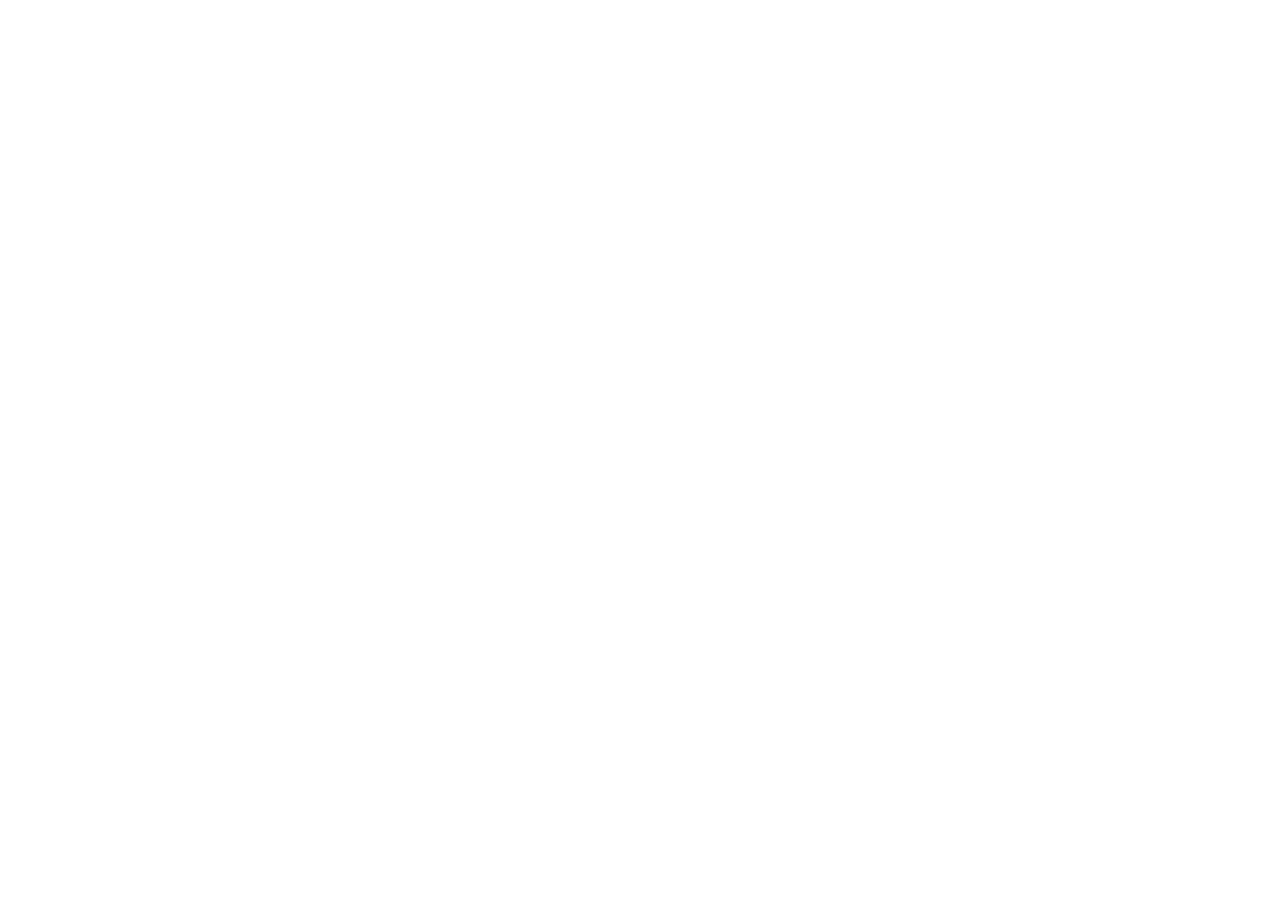
==== register.html @ e0d411f8 "register form setup" ====
<!DOCTYPE html>
<html lang="en">
<head>
    <meta charset="UTF-8">
    <meta name="viewport" content="width=device-width, initial-scale=1.0">
    <link rel="stylesheet" href="register.css">
    <title>Register | M Hospitals</title>
</head>
<body>
    
</body>
</html>
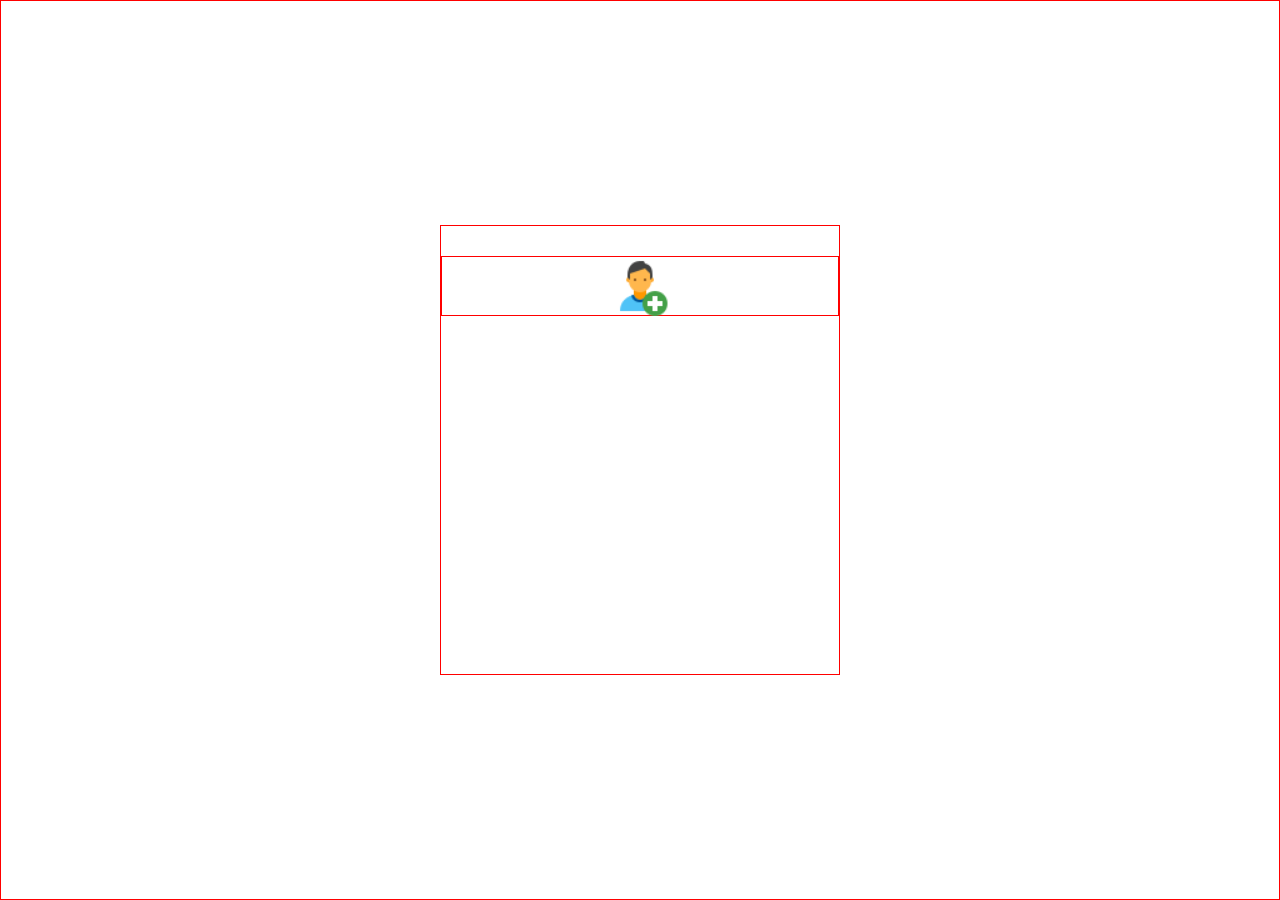
==== commit da52ccf4: "completed register form layout" ====
--- a/register.html
+++ b/register.html
@@ -3,10 +3,17 @@
 <head>
     <meta charset="UTF-8">
     <meta name="viewport" content="width=device-width, initial-scale=1.0">
-    <link rel="stylesheet" href="register.css">
+    <link href="https://cdn.jsdelivr.net/npm/bootstrap@5.3.3/dist/css/bootstrap.min.css" rel="stylesheet" integrity="sha384-QWTKZyjpPEjISv5WaRU9OFeRpok6YctnYmDr5pNlyT2bRjXh0JMhjY6hW+ALEwIH" crossorigin="anonymous">
+    <link rel="stylesheet" href="styles/register.css">
     <title>Register | M Hospitals</title>
 </head>
 <body>
-    
+    <div class="register-form-main-area">
+        <div class="register-form">
+            <div class="register-logo-area">
+                <img src="images/icons8-register-48.png" alt="" width="60px" height="60px">
+            </div>
+        </div>
+    </div>
 </body>
 </html>--- a/styles/register.css
+++ b/styles/register.css
@@ -0,0 +1,23 @@
+.register-form-main-area {
+  width: 100%;
+  height: 100vh;
+  border: 1px solid red;
+  display: flex;
+  align-items: center;
+  justify-content: center;
+}
+
+.register-form {
+  width: 400px;
+  height: 450px;
+  border: 1px solid red;
+}
+
+.register-logo-area {
+  height: 60px;
+  border: 1px solid red;
+  margin-top: 30px;
+  display: flex;
+  align-items: center;
+  justify-content: center;
+}/*# sourceMappingURL=register.css.map */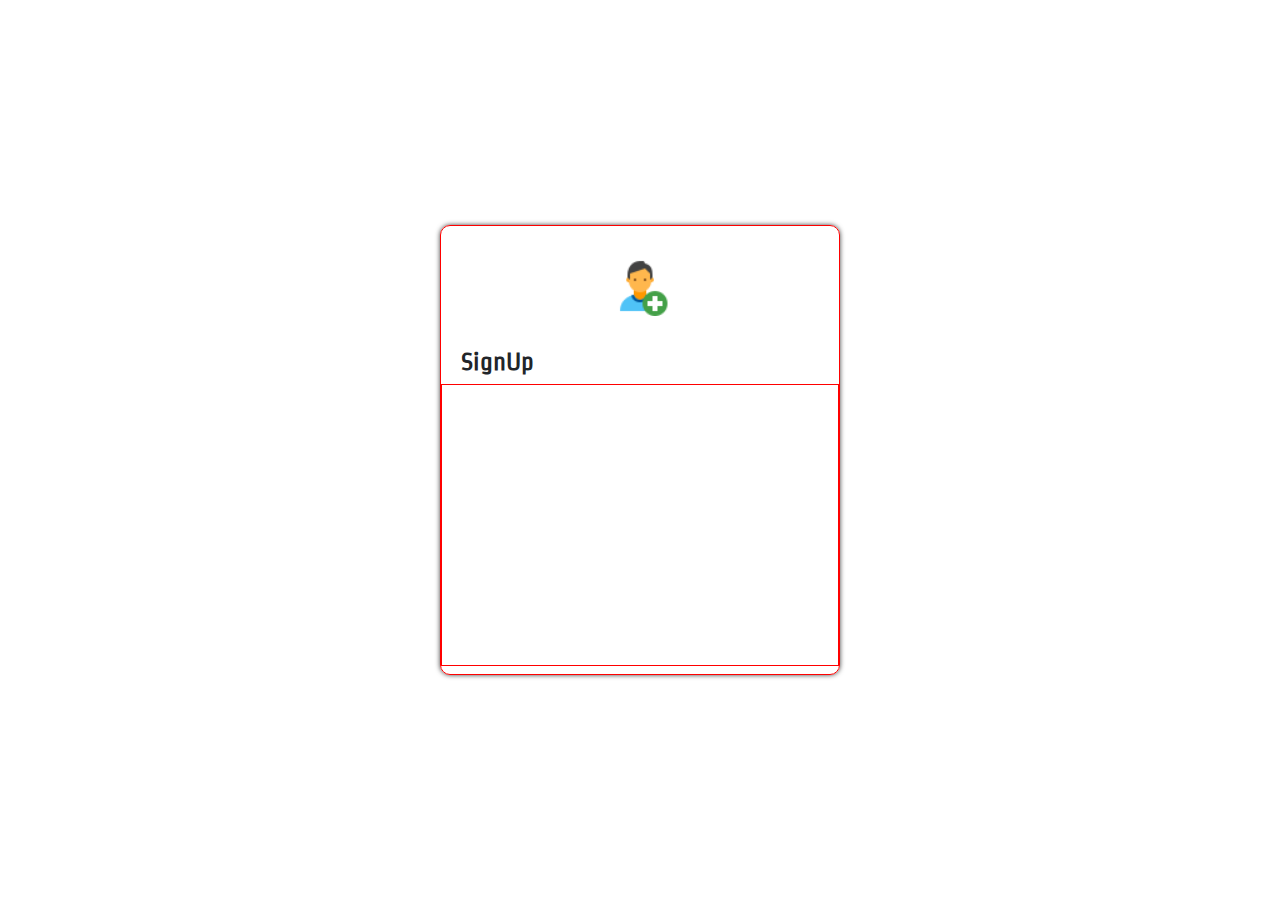
==== commit 77cc41be: "complete register layout form" ====
--- a/register.html
+++ b/register.html
@@ -13,6 +13,13 @@
             <div class="register-logo-area">
                 <img src="images/icons8-register-48.png" alt="" width="60px" height="60px">
             </div>
+            <div class="register-form-area">
+                <div class="form-text-area">
+                    <h2 class="register-text">SignUp</h2>
+                </div>
+                <form class="Form-input-area">
+                   
+            </div>
         </div>
     </div>
 </body>
--- a/styles/register.css
+++ b/styles/register.css
@@ -1,7 +1,7 @@
+@import url("https://fonts.googleapis.com/css2?family=Rammetto+One&family=Strait&display=swap");
 .register-form-main-area {
   width: 100%;
   height: 100vh;
-  border: 1px solid red;
   display: flex;
   align-items: center;
   justify-content: center;
@@ -11,13 +11,40 @@
   width: 400px;
   height: 450px;
   border: 1px solid red;
+  border-radius: 10px;
+  box-shadow: 0px 0px 5px 0px rgba(0, 0, 0, 0.75);
 }
 
 .register-logo-area {
   height: 60px;
-  border: 1px solid red;
   margin-top: 30px;
   display: flex;
   align-items: center;
   justify-content: center;
+}
+
+.register-form-area {
+  height: 330px;
+  margin-top: 20px;
+  display: flex;
+  flex-direction: column;
+}
+
+.form-text-area {
+  height: 40px;
+  margin-top: 10px;
+  display: flex;
+}
+
+.register-text {
+  font-family: "Strait", sans-serif;
+  font-weight: bold;
+  font-size: 25px;
+  margin-left: 20px;
+  display: flex;
+}
+
+.Form-input-area {
+  border: 1px solid red;
+  height: 100%;
 }/*# sourceMappingURL=register.css.map */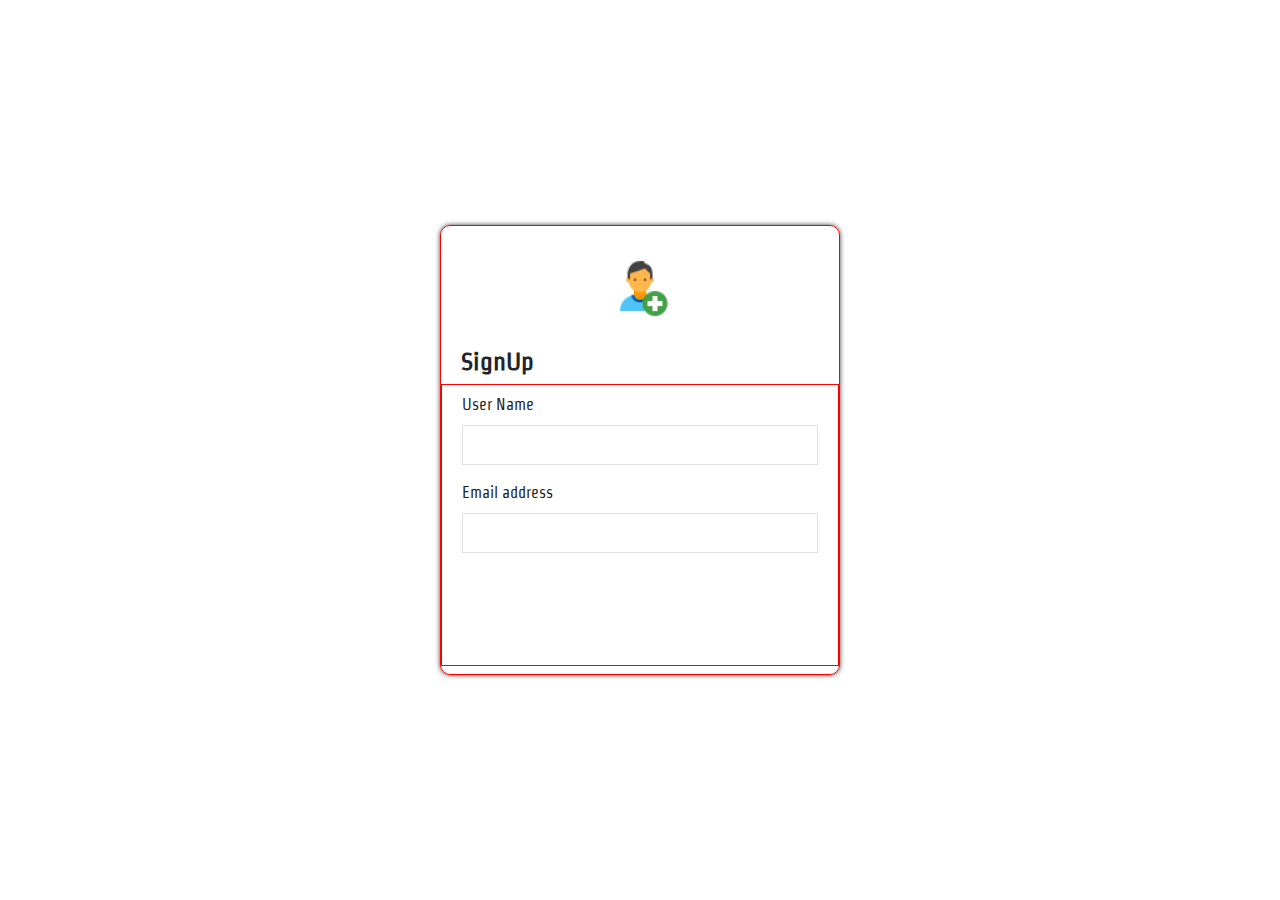
==== commit dd236572: "fix layout bugs register form" ====
--- a/register.html
+++ b/register.html
@@ -18,7 +18,17 @@
                     <h2 class="register-text">SignUp</h2>
                 </div>
                 <form class="Form-input-area">
-                   
+                   <form>
+                    <div class="email-area mt-2">
+                        <label for="exampleInputusername" class="form-label">User Name</label>
+                        <input type="text" class="form-control" id="username" aria-describedby="username">
+                      </div>
+                      
+                      <div class="email-area mt-3">
+                        <label for="exampleInputEmail1" class="form-label">Email address</label>
+                        <input type="email" class="form-control" id="exampleInputEmail1" aria-describedby="emailHelp">
+                      </div>
+                   </form>
             </div>
         </div>
     </div>
--- a/styles/register.css
+++ b/styles/register.css
@@ -47,4 +47,17 @@
 .Form-input-area {
   border: 1px solid red;
   height: 100%;
+}
+
+.email-area {
+  padding: 0 20px;
+}
+
+.form-label {
+  font-family: "Strait", sans-serif;
+}
+
+.form-control {
+  border-radius: 0;
+  height: 40px;
 }/*# sourceMappingURL=register.css.map */